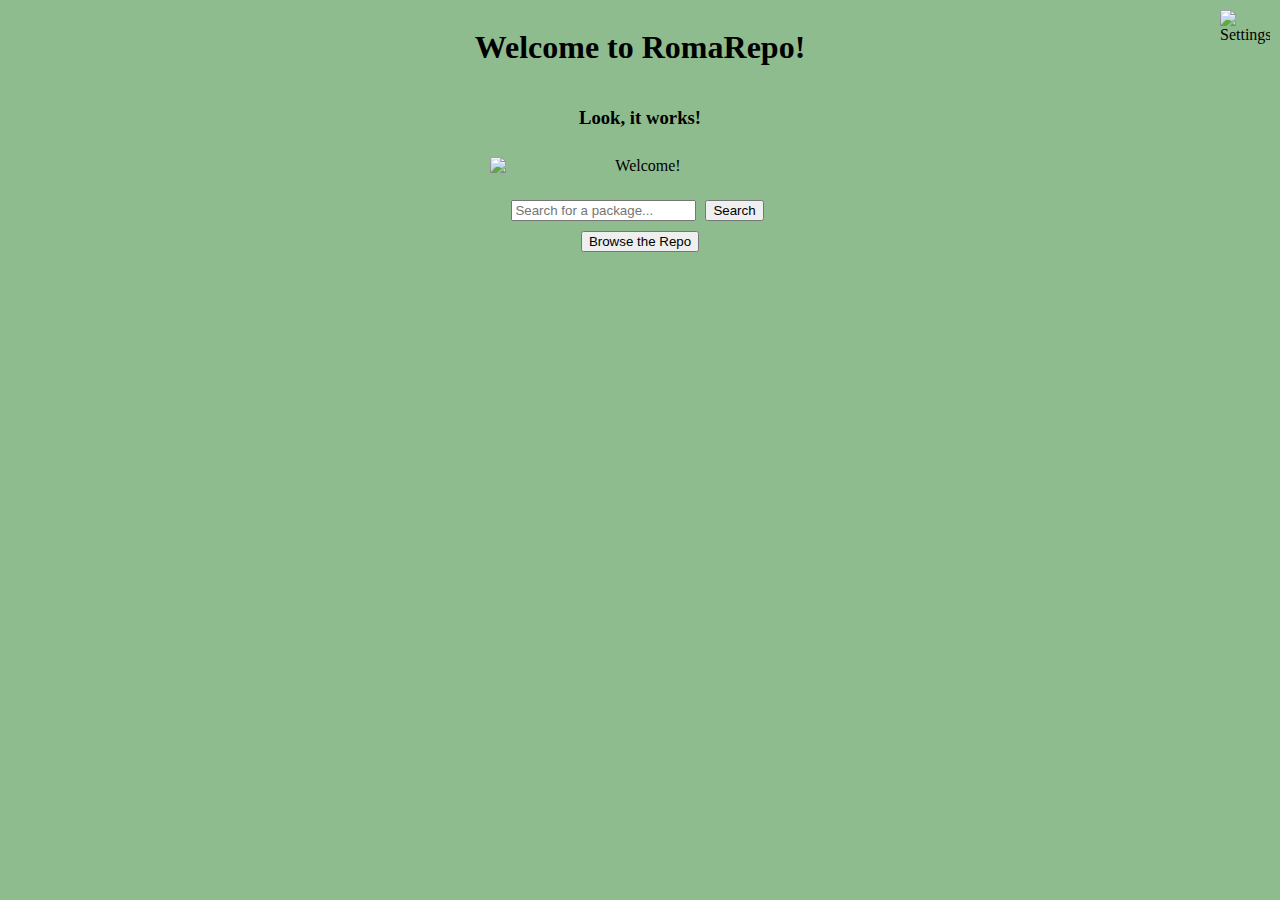
==== webface/src/main/resources/templates/home.html @ e96b3d70 "webface: Directories and files are now processed separately. Files can now be downloaded. Added Sett" ====
<!DOCTYPE html>
<html xmlns:th="http://www.thymeleaf.org" lang="">
<head>
    <title>-= RomaRepo Home =-</title>
    <link rel="stylesheet" type="text/css" th:href="@{/css/style.css}">
    <style>
        body {
            background-color: darkseagreen;
        }
        .center-content {
            display: flex;
            flex-direction: column;
            align-items: center;
            justify-content: center;
            text-align: center;
        }

        .center-content img {
            display: block;
            margin: 10px 0;
        }

        .center-content button {
            margin: 5px;
        }

        .top-right {
            position: absolute;
            top: 10px; /* Adjust as needed */
            right: 10px; /* Adjust as needed */
            z-index: 1000; /* Ensure it stays on top */
            text-decoration: none; /* Optional: Remove underline */
            width: 50px;
            height: auto;
        }
    </style>
</head>
<body>
<!--<img th:src="@{/images/cogwheels.jpg}" th:href="@{/settings}" alt="Settings" class="top-right"/>-->
<a th:href="@{/settings}">
    <img th:src="@{/images/cogwheels.jpg}" alt="Settings" class="top-right"/>
</a>
<div class="center-content">
    <div>
        <h1>Welcome to RomaRepo!</h1>
    </div>
    <div>
        <h3>Look, it works!</h3>
    </div>
    <div>
        <img th:src="@{/images/welcome.jpg}" alt="Welcome!" style="width: 300px; height: auto; margin-bottom: 20px;"/>
    </div>
    <div>
<!--        <button type="button">Search the Repo</button>-->
    </div>
    <div>
        <form th:action="@{/search}" method="post">
            <label for="searchQuery"></label>
            <input id="searchQuery" type="text" name="searchQuery" placeholder="Search for a package..." />
            <button type="submit">Search</button>
        </form>
    </div>
    <div>
        <a th:href="@{/browse}" style="text-decoration: none;">
            <button type="button">Browse the Repo</button>
        </a>
    </div>
</div>
</body>
</html>
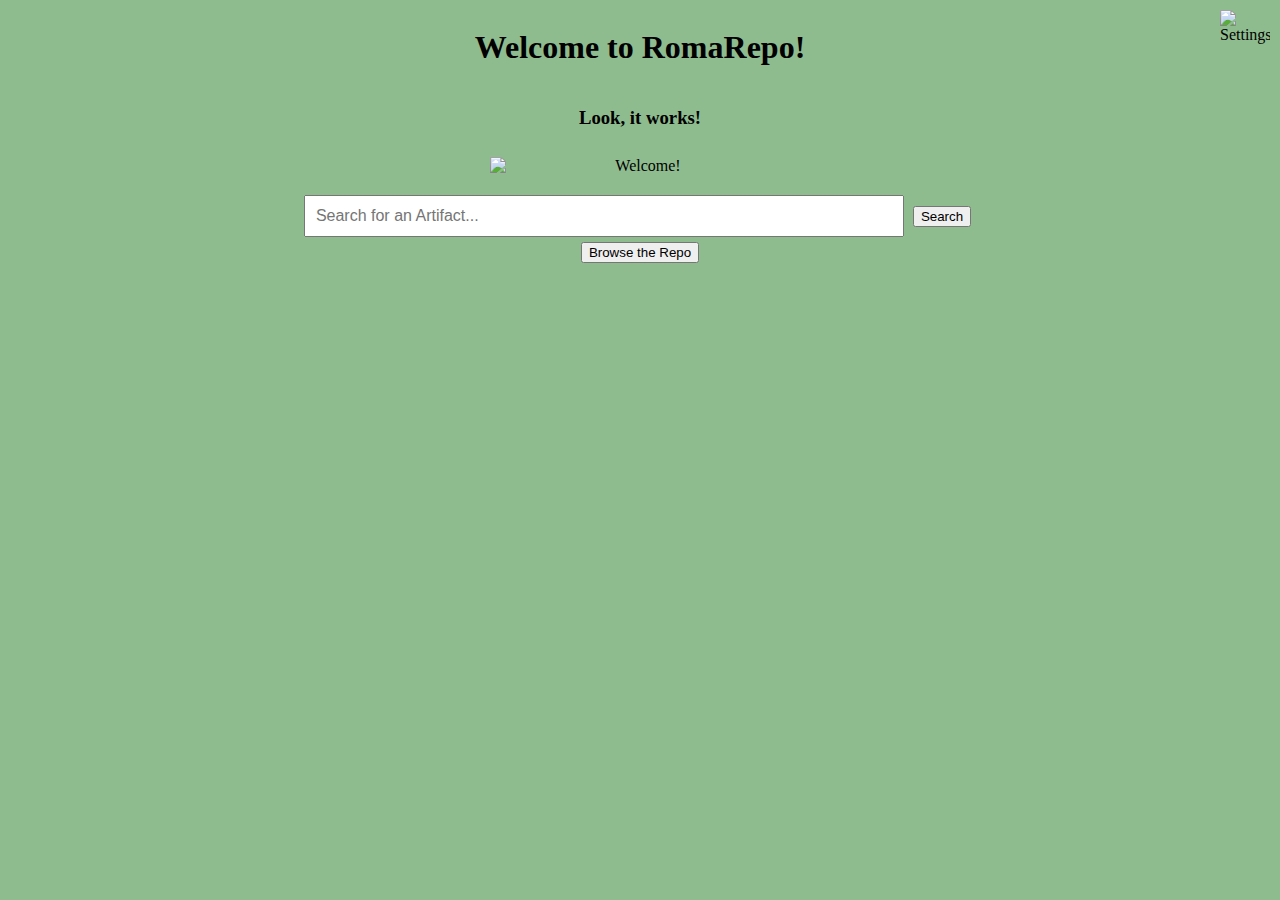
==== commit 4db1092a: "Search now works! +minor fixes/improvements" ====
--- a/webface/src/main/resources/templates/home.html
+++ b/webface/src/main/resources/templates/home.html
@@ -33,6 +33,14 @@
             width: 50px;
             height: auto;
         }
+
+        #searchQuery {
+            width: 80vw; /* 80% of the viewport width */
+            max-width: 600px; /* Optional: Max width for the input */
+            box-sizing: border-box; /* Include padding and border in the element's total width */
+            padding: 10px;
+            font-size: 1em;
+        }
     </style>
 </head>
 <body>
@@ -56,7 +64,7 @@
     <div>
         <form th:action="@{/search}" method="post">
             <label for="searchQuery"></label>
-            <input id="searchQuery" type="text" name="searchQuery" placeholder="Search for a package..." />
+            <input id="searchQuery" type="text" name="searchQuery" placeholder="Search for an Artifact..." />
             <button type="submit">Search</button>
         </form>
     </div>
